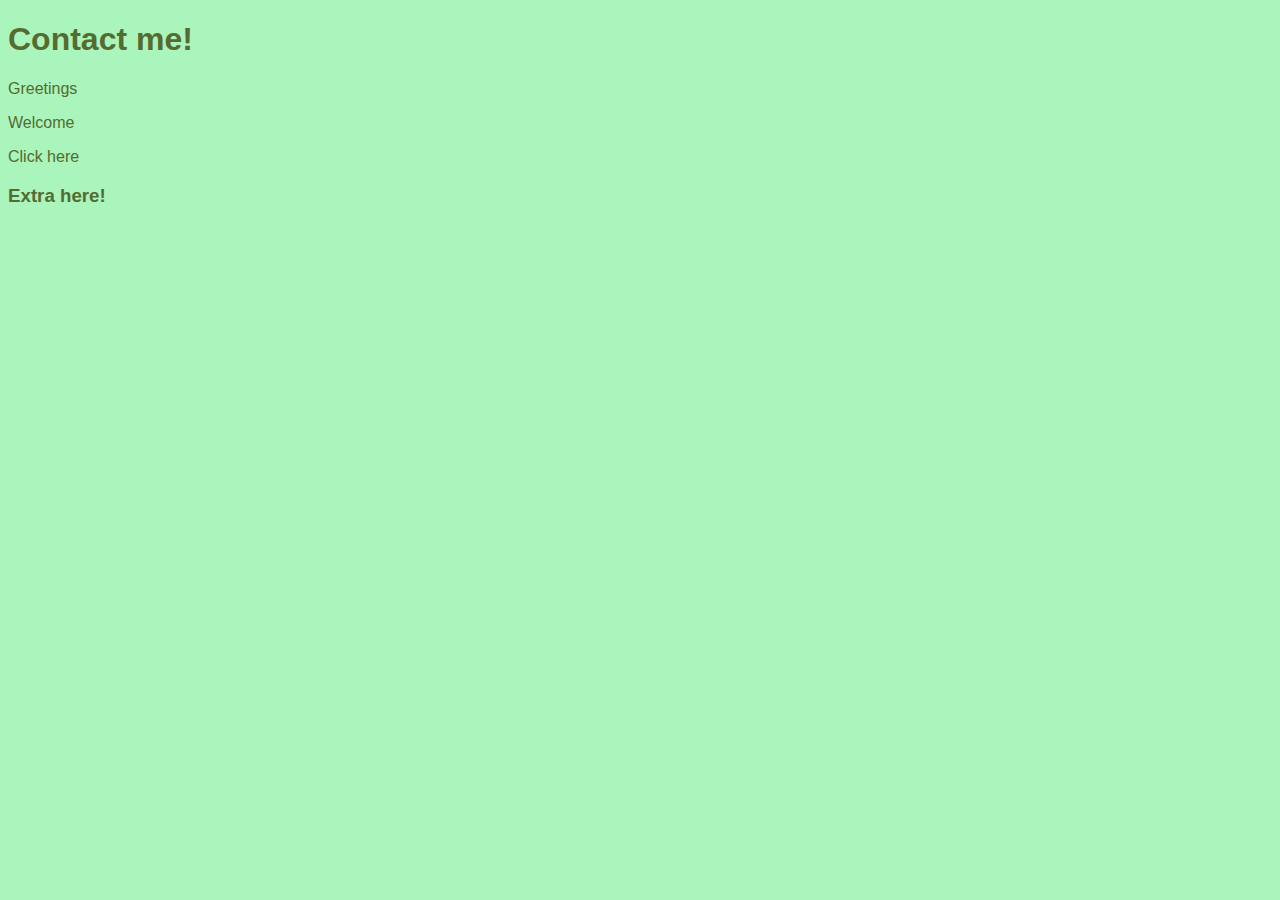
==== about_me.html @ 2f3227d2 "changes" ====
<!doctype html>
<html lang="en">
  <head>
    <!-- Required meta tags -->
    <meta charset="utf-8">
    <meta name="viewport" content="width=device-width, initial-scale=1">

    <!-- Bootstrap CSS -->
    <link rel="stylesheet" href="css/style.css">
    <title>Contact Page</title>
  </head>
  <body>
    <div class="container">
        <body>
            <h1> Contact me!</h1>
            <p id="firstParagraph">Greetings</p>

            <p id="secondParagraph">Welcome</p>

            <p id="thirdParagraph">Click here</p>
        </body>
        <body>
          <h3>
            Extra here!
          </h3>
        </body>
    </div>

    <!-- Optional JavaScript; choose one of the two! -->

    <!-- Option 1: Bootstrap Bundle with Popper -->
    <script src="https://cdn.jsdelivr.net/npm/bootstrap@5.0.0-beta2/dist/js/bootstrap.bundle.min.js" integrity="sha384-b5kHyXgcpbZJO/tY9Ul7kGkf1S0CWuKcCD38l8YkeH8z8QjE0GmW1gYU5S9FOnJ0" crossorigin="anonymous"></script>

    <!-- Option 2: Separate Popper and Bootstrap JS -->
    <!--
    <script src="https://cdn.jsdelivr.net/npm/@popperjs/core@2.6.0/dist/umd/popper.min.js" integrity="sha384-KsvD1yqQ1/1+IA7gi3P0tyJcT3vR+NdBTt13hSJ2lnve8agRGXTTyNaBYmCR/Nwi" crossorigin="anonymous"></script>
    <script src="https://cdn.jsdelivr.net/npm/bootstrap@5.0.0-beta2/dist/js/bootstrap.min.js" integrity="sha384-nsg8ua9HAw1y0W1btsyWgBklPnCUAFLuTMS2G72MMONqmOymq585AcH49TLBQObG" crossorigin="anonymous"></script>
    -->
  </body>


</html>
---- css/style.css ----
body {background-color: #A9F5BC;
}
h1 {color:darkolivegreen; font-family: 'Franklin Gothic Medium', 'Arial Narrow', Arial, sans-serif;
}
h2 {color:darkolivegreen; font-family: 'Franklin Gothic Medium', 'Arial Narrow', Arial, sans-serif;
}
h3 {color:darkolivegreen; font-family: 'Franklin Gothic Medium', 'Arial Narrow', Arial, sans-serif;
}
p {color:darkolivegreen; font-family: 'Franklin Gothic Medium', 'Arial Narrow', Arial, sans-serif;
}
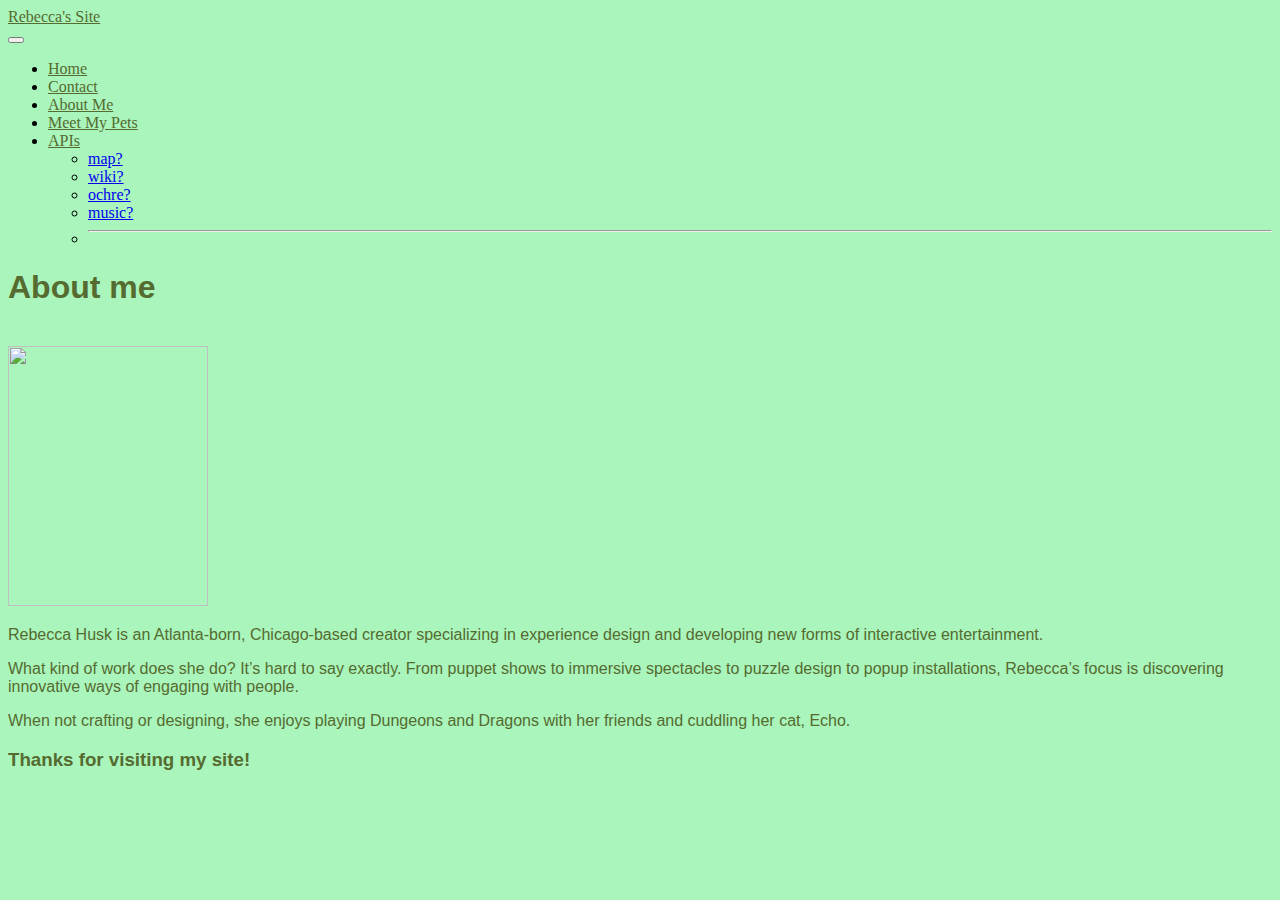
==== commit 5faff435: "confirming changes" ====
--- a/about_me.html
+++ b/about_me.html
@@ -1,27 +1,74 @@
 <!doctype html>
 <html lang="en">
-  <head>
-    <!-- Required meta tags -->
-    <meta charset="utf-8">
-    <meta name="viewport" content="width=device-width, initial-scale=1">
-
-    <!-- Bootstrap CSS -->
-    <link rel="stylesheet" href="css/style.css">
-    <title>Contact Page</title>
-  </head>
+    <head>
+        <!-- Required meta tags -->
+        <meta charset="utf-8">
+        <meta name="viewport" content="width=device-width, initial-scale=1, shrink-to-fit=no">
+      
+        <!-- Bootstrap CSS -->
+        <link href="https://cdn.jsdelivr.net/npm/bootstrap@5.0.0-beta2/dist/css/bootstrap.min.css" rel="stylesheet"
+        integrity="sha384-BmbxuPwQa2lc/FVzBcNJ7UAyJxM6wuqIj61tLrc4wSX0szH/Ev+nYRRuWlolflfl" crossorigin="anonymous">
+      <script src="https://cdn.jsdelivr.net/npm/bootstrap@5.0.0-beta2/dist/js/bootstrap.bundle.min.js"
+        integrity="sha384-b5kHyXgcpbZJO/tY9Ul7kGkf1S0CWuKcCD38l8YkeH8z8QjE0GmW1gYU5S9FOnJ0"
+        crossorigin="anonymous"></script>
+        <link rel="stylesheet" href="css/style.css">
+        <script src="js/sample.js"></script>
+        <title>Contact Me:</title>
+      </head>
+      <nav class="navbar navbar-expand-md navbar-dark bg-gradient">
+        <a class="navbar-brand" style="color: darkolivegreen" href="#">Rebecca's Site</a>
+        <div class="container-fluid">
+          <button class="navbar-toggler" type="button" data-bs-toggle="collapse" data-bs-target="#navbarSupportedContent"
+            aria-controls="navbarSupportedContent" aria-expanded="false" aria-label="Toggle navigation">
+            <span class="navbar-toggler-icon"></span>
+          </button>
+          <div class="collapse navbar-collapse" id="navbarSupportedContent">
+            <ul class="navbar-nav me-auto mb-2 mb-lg-0">
+              <li class="nav-item">
+                <a class="nav-link active" style="color: darkolivegreen;" aria-current="page" href="index.html">Home</a>
+              </li> 
+              <li class="nav-item">
+                <a class="nav-link" style="color: darkolivegreen;" href="contact.html">Contact</a>
+              </li>
+              <li>
+                <a class="nav-link" style="color: darkolivegreen;" href="about_me.html">About Me</a
+              ></li>
+              <li>
+                <a class="nav-link" style="color: darkolivegreen;" href="pets.html">Meet My Pets</a
+              ></li>
+              <li class="nav-item dropdown">
+                <a class="nav-link dropdown-toggle" style="color: darkolivegreen;" href="#" id="navbarDropdown" role="button"
+                  data-bs-toggle="dropdown" aria-expanded="false">APIs</a>
+                <ul class="dropdown-menu" aria-labelledby="navbarDropdown">
+                  <li><a class="dropdown-item" href="map.html">map?</a></li>
+                  <li><a class="dropdown-item" href="wiki.html">wiki?</a></li>
+                  <li><a class="dropdown-item" href="rstiTexts.html">ochre?</a></li>
+                  <li><a class="dropdown-item" href="music.html">music?</a></li>
+                  <li>
+                    <hr class="dropdown-divider">
+                  </li>
+                </ul>
+               
+              </li>
+            </ul>
+          </div>
+        </div>
+      </nav>
   <body>
     <div class="container">
         <body>
-            <h1> Contact me!</h1>
-            <p id="firstParagraph">Greetings</p>
+            <h1> About me</h1>
+            <br>
+            <img src="images/headshot.jpg" width="200" height="260">  
+            <p id="firstParagraph">Rebecca Husk is an Atlanta-born, Chicago-based creator specializing in experience design and developing new forms of interactive entertainment. </p>
 
-            <p id="secondParagraph">Welcome</p>
-
-            <p id="thirdParagraph">Click here</p>
+            <p id="secondParagraph"> What kind of work does she do? It’s hard to say exactly. From puppet shows to immersive spectacles to puzzle design to popup installations, Rebecca’s focus is discovering innovative ways of engaging with people. </p>
+                
+            <p id="thirdParagraph">   When not crafting or designing, she enjoys playing Dungeons and Dragons with her friends and cuddling her cat, Echo. </p>
         </body>
         <body>
           <h3>
-            Extra here!
+            Thanks for visiting my site!
           </h3>
         </body>
     </div>
